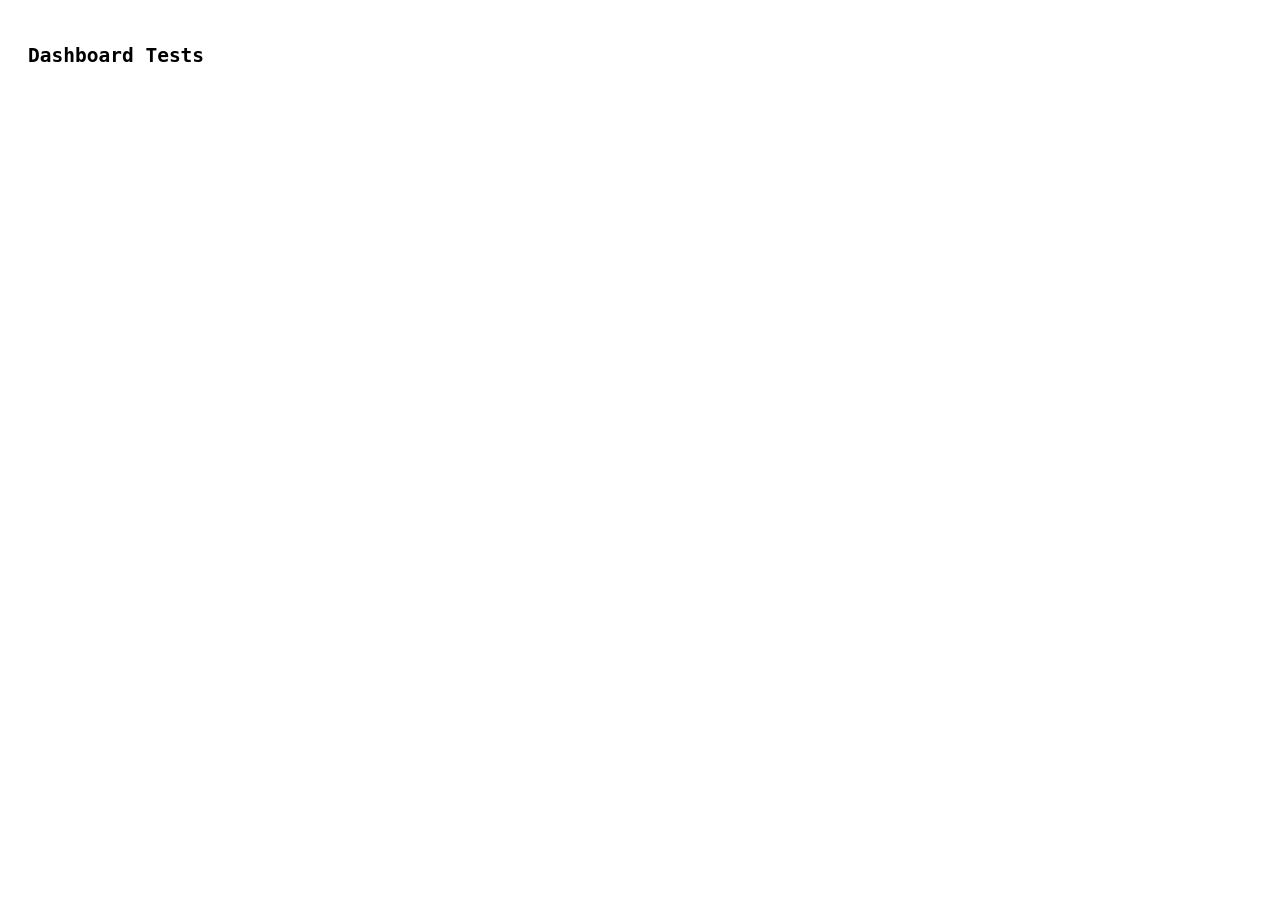
==== test.html @ 7aa37cde "feat: electricity data functions with browser tests" ====
<!DOCTYPE html>
<html lang="en">
<head>
  <meta charset="UTF-8">
  <title>Dashboard Tests</title>
  <style>
    body { font-family: monospace; padding: 20px; }
    .pass { color: green; }
    .fail { color: red; font-weight: bold; }
  </style>
</head>
<body>
<h2>Dashboard Tests</h2>
<div id="results"></div>
<p id="summary" style="margin-top:16px; font-weight:bold;"></p>

<script type="module">
import {
  getTodayPrices, getCurrentPrice, getDayHiLo, getPriceClass,
  getWeatherEmoji, getWeatherLabel, windDirection,
  getUpcomingDepartures
} from './app.js';

const out = document.getElementById('results');
let passed = 0, failed = 0;

function assert(label, condition) {
  const div = document.createElement('div');
  div.className = condition ? 'pass' : 'fail';
  div.textContent = (condition ? 'PASS ' : 'FAIL ') + label;
  out.appendChild(div);
  condition ? passed++ : failed++;
}

// ── Fixtures ──────────────────────────────────────────────────────────────────
// Derive the UTC offset for Europe/Helsinki so we can build UTC timestamps
// that fall at specific Helsinki hours today.
const offsetStr = new Date()
  .toLocaleString('en', { timeZone: 'Europe/Helsinki', timeZoneName: 'shortOffset' })
  .match(/GMT([+-]\d+)/)?.[1] ?? '+2';
const utcOffset = parseInt(offsetStr, 10); // e.g. 3 for EEST

const now = new Date();
const y = now.getFullYear(), m = now.getMonth(), d = now.getDate();

function utcISOForHelsinkiHour(h) {
  return new Date(Date.UTC(y, m, d, h - utcOffset, 0, 0)).toISOString();
}

const mockData = {
  prices: [
    { price: 2.0, startDate: utcISOForHelsinkiHour(0) },
    { price: 1.5, startDate: utcISOForHelsinkiHour(1) },
    { price: 3.0, startDate: utcISOForHelsinkiHour(2) },
    { price: 5.0, startDate: utcISOForHelsinkiHour(3) },
    { price: 7.8, startDate: utcISOForHelsinkiHour(4) },
    { price: 6.0, startDate: utcISOForHelsinkiHour(5) },
    { price: 4.0, startDate: utcISOForHelsinkiHour(6) },
    { price: 3.5, startDate: utcISOForHelsinkiHour(7) },
    // yesterday — must be excluded
    { price: 99.0, startDate: new Date(Date.UTC(y, m, d - 1, 22 - utcOffset)).toISOString() }
  ]
};

// ── getTodayPrices ─────────────────────────────────────────────────────────────
const today = getTodayPrices(mockData);
assert("getTodayPrices: returns 8 today prices", today.length === 8);
assert("getTodayPrices: sorted ascending", today[0].price === 2.0);
assert("getTodayPrices: excludes yesterday price", today.every(p => p.price !== 99.0));

// ── getDayHiLo ────────────────────────────────────────────────────────────────
const { hi, lo } = getDayHiLo(today);
assert("getDayHiLo: hi is 7.8", hi === 7.8);
assert("getDayHiLo: lo is 1.5", lo === 1.5);
assert("getDayHiLo: empty array gives nulls", getDayHiLo([]).hi === null);

// ── getCurrentPrice ───────────────────────────────────────────────────────────
const nowHour = new Date();
nowHour.setMinutes(0, 0, 0);
assert("getCurrentPrice: matches current hour", getCurrentPrice([{ price: 4.2, startDate: nowHour.toISOString() }]) === 4.2);
assert("getCurrentPrice: null for empty list", getCurrentPrice([]) === null);

// ── getPriceClass ─────────────────────────────────────────────────────────────
assert("getPriceClass: at lo -> price-low",  getPriceClass(1.5, 1.5, 7.8) === 'price-low');
assert("getPriceClass: midpoint -> price-mid", getPriceClass(4.0, 1.5, 7.8) === 'price-mid');
assert("getPriceClass: at hi -> price-high", getPriceClass(7.8, 1.5, 7.8) === 'price-high');
assert("getPriceClass: flat range -> price-low", getPriceClass(5.0, 5.0, 5.0) === 'price-low');

// ── Weather helpers ───────────────────────────────────────────────────────────
assert("getWeatherEmoji: 0 -> clear sky emoji",   getWeatherEmoji(0) === '☀️');
assert("getWeatherEmoji: 61 -> rain emoji",        getWeatherEmoji(61) === '🌧️');
assert("getWeatherEmoji: unknown code -> thermometer", getWeatherEmoji(999) === '🌡️');
assert("getWeatherLabel: 0 -> Clear sky",          getWeatherLabel(0) === 'Clear sky');
assert("getWeatherLabel: 95 -> Thunderstorm",      getWeatherLabel(95) === 'Thunderstorm');
assert("windDirection: 0deg -> N",   windDirection(0)   === 'N');
assert("windDirection: 90deg -> E",  windDirection(90)  === 'E');
assert("windDirection: 225deg -> SW",windDirection(225) === 'SW');
assert("windDirection: 337deg -> N", windDirection(337) === 'N');

// ── getUpcomingDepartures ─────────────────────────────────────────────────────
const future1 = new Date(Date.now() + 10 * 60000).toISOString();
const future2 = new Date(Date.now() + 25 * 60000).toISOString();
const past    = new Date(Date.now() -  5 * 60000).toISOString();

const mockTrains = [
  {
    timeTableRows: [
      { stationShortCode: 'JPÄ', type: 'DEPARTURE', scheduledTime: future1, differenceInMinutes: 0 },
      { stationShortCode: 'TKL', type: 'ARRIVAL',   scheduledTime: future1 },
      { stationShortCode: 'PSL', type: 'ARRIVAL',   scheduledTime: future1 }
    ]
  },
  {
    timeTableRows: [
      { stationShortCode: 'JPÄ', type: 'DEPARTURE', scheduledTime: future2, differenceInMinutes: 3 },
      { stationShortCode: 'PSL', type: 'ARRIVAL',   scheduledTime: future2 }
    ]
  },
  {
    // already departed — must be excluded
    timeTableRows: [
      { stationShortCode: 'JPÄ', type: 'DEPARTURE', scheduledTime: past, differenceInMinutes: 0 },
      { stationShortCode: 'PSL', type: 'ARRIVAL',   scheduledTime: past }
    ]
  },
  {
    // does not stop at PSL — must be excluded
    timeTableRows: [
      { stationShortCode: 'JPÄ', type: 'DEPARTURE', scheduledTime: future1, differenceInMinutes: 0 },
      { stationShortCode: 'TKL', type: 'ARRIVAL',   scheduledTime: future1 }
    ]
  }
];

const deps = getUpcomingDepartures(mockTrains, 'JPÄ', 'PSL');
assert("getUpcomingDepartures: 2 valid trains",    deps.length === 2);
assert("getUpcomingDepartures: sorted ascending",  deps[0].scheduled < deps[1].scheduled);
assert("getUpcomingDepartures: delay captured",    deps[1].delayMin === 3);
assert("getUpcomingDepartures: respects count",    getUpcomingDepartures(mockTrains, 'JPÄ', 'PSL', 1).length === 1);

// ── Summary ────────────────────────────────────────────────────────────────────
document.getElementById('summary').textContent = passed + ' passed, ' + failed + ' failed';
</script>
</body>
</html>
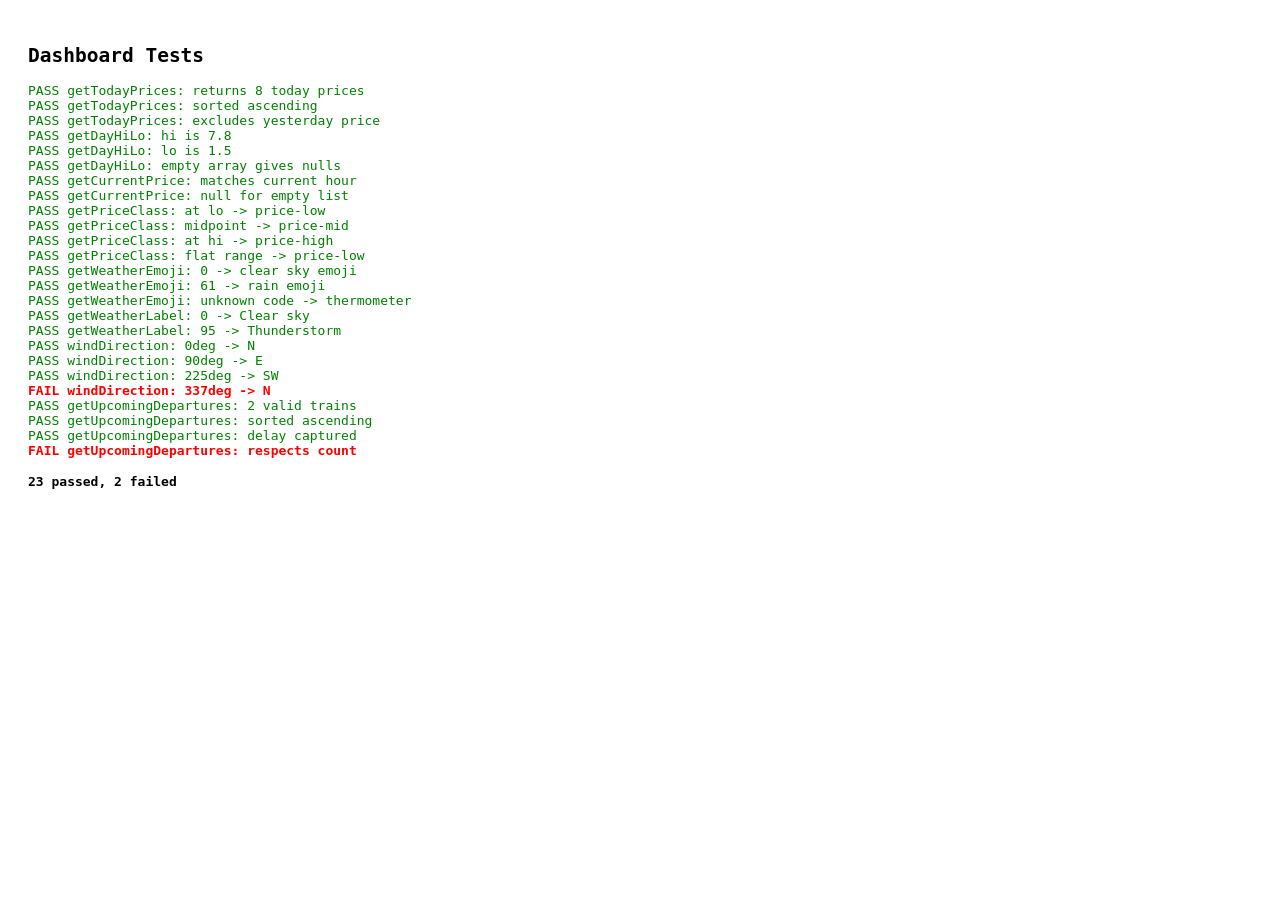
==== commit 8e4e45a2: "fix: train tests use verified station code JP, bar heights handle negative prices - Fix test.html: r" ====
--- a/test.html
+++ b/test.html
@@ -105,34 +105,34 @@
 const mockTrains = [
   {
     timeTableRows: [
-      { stationShortCode: 'JPÄ', type: 'DEPARTURE', scheduledTime: future1, differenceInMinutes: 0 },
+      { stationShortCode: 'JP', type: 'DEPARTURE', scheduledTime: future1, differenceInMinutes: 0 },
       { stationShortCode: 'TKL', type: 'ARRIVAL',   scheduledTime: future1 },
       { stationShortCode: 'PSL', type: 'ARRIVAL',   scheduledTime: future1 }
     ]
   },
   {
     timeTableRows: [
-      { stationShortCode: 'JPÄ', type: 'DEPARTURE', scheduledTime: future2, differenceInMinutes: 3 },
+      { stationShortCode: 'JP', type: 'DEPARTURE', scheduledTime: future2, differenceInMinutes: 3 },
       { stationShortCode: 'PSL', type: 'ARRIVAL',   scheduledTime: future2 }
     ]
   },
   {
     // already departed — must be excluded
     timeTableRows: [
-      { stationShortCode: 'JPÄ', type: 'DEPARTURE', scheduledTime: past, differenceInMinutes: 0 },
+      { stationShortCode: 'JP', type: 'DEPARTURE', scheduledTime: past, differenceInMinutes: 0 },
       { stationShortCode: 'PSL', type: 'ARRIVAL',   scheduledTime: past }
     ]
   },
   {
     // does not stop at PSL — must be excluded
     timeTableRows: [
-      { stationShortCode: 'JPÄ', type: 'DEPARTURE', scheduledTime: future1, differenceInMinutes: 0 },
+      { stationShortCode: 'JP', type: 'DEPARTURE', scheduledTime: future1, differenceInMinutes: 0 },
       { stationShortCode: 'TKL', type: 'ARRIVAL',   scheduledTime: future1 }
     ]
   }
 ];
 
-const deps = getUpcomingDepartures(mockTrains, 'JPÄ', 'PSL');
+const deps = getUpcomingDepartures(mockTrains, 'JP', 'PSL');
 assert("getUpcomingDepartures: 2 valid trains",    deps.length === 2);
 assert("getUpcomingDepartures: sorted ascending",  deps[0].scheduled < deps[1].scheduled);
 assert("getUpcomingDepartures: delay captured",    deps[1].delayMin === 3);
